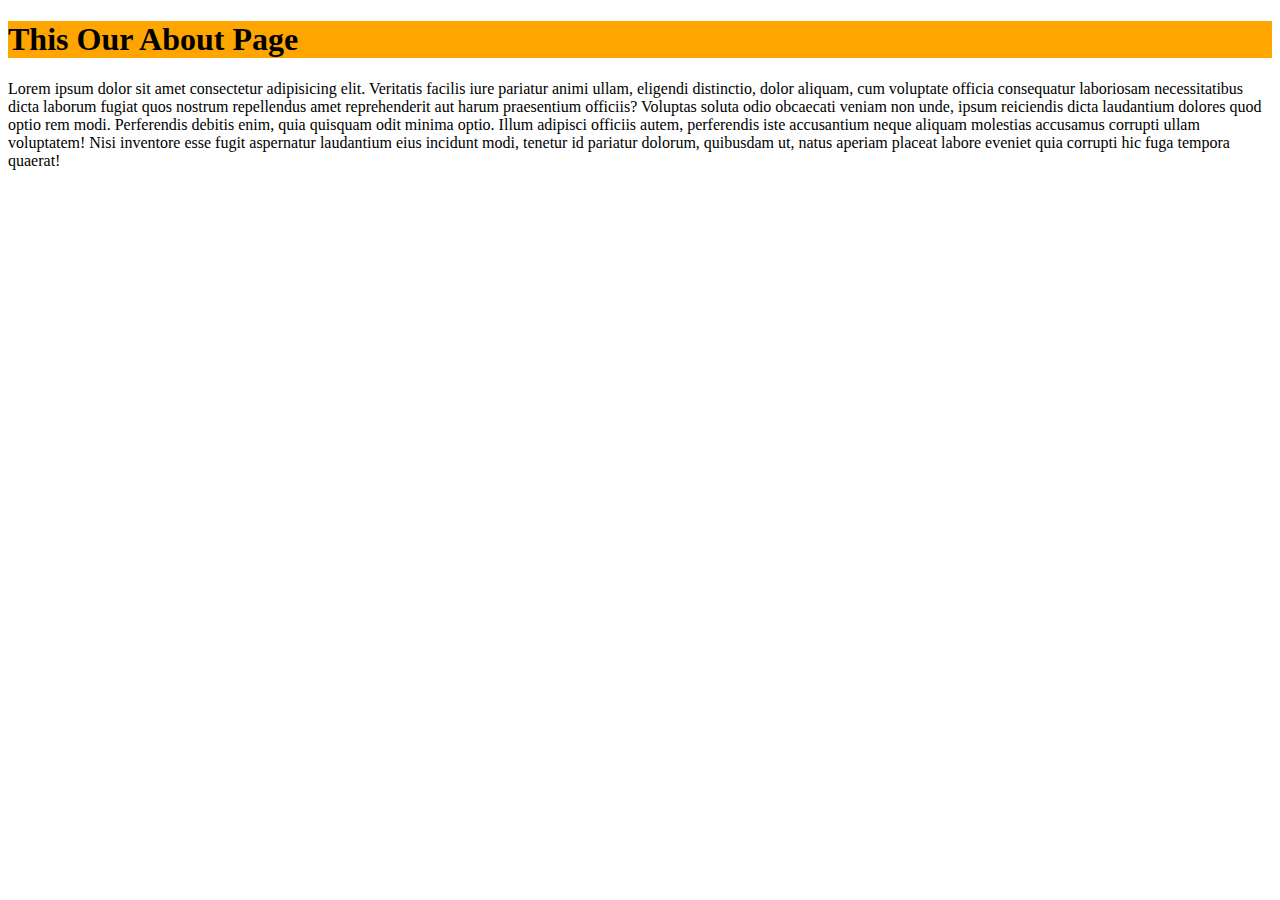
==== Pages/About.html @ 893280b5 "My first css commit" ====
<!DOCTYPE html>
<html lang="en">
<head>
    <meta charset="UTF-8">
    <meta http-equiv="X-UA-Compatible" content="IE=edge">
    <meta name="viewport" content="width=device-width, initial-scale=1.0">
    <title>About us PAge</title>
    <style>
        #mycapacitybay {background-color: orange;}
    </style>
</head>
<body>
    <h1 id="mycapacitybay">This Our About Page</h1>
    <p>Lorem ipsum dolor sit amet consectetur adipisicing elit. Veritatis facilis iure pariatur animi ullam, eligendi distinctio, dolor aliquam, cum voluptate officia consequatur laboriosam necessitatibus dicta laborum fugiat quos nostrum repellendus amet reprehenderit aut harum praesentium officiis? Voluptas soluta odio obcaecati veniam non unde, ipsum reiciendis dicta laudantium dolores quod optio rem modi. Perferendis debitis enim, quia quisquam odit minima optio. Illum adipisci officiis autem, perferendis iste accusantium neque aliquam molestias accusamus corrupti ullam voluptatem! Nisi inventore esse fugit aspernatur laudantium eius incidunt modi, tenetur id pariatur dolorum,
 quibusdam ut, natus aperiam placeat labore eveniet quia corrupti hic fuga tempora quaerat!</p>
</body>
</html>
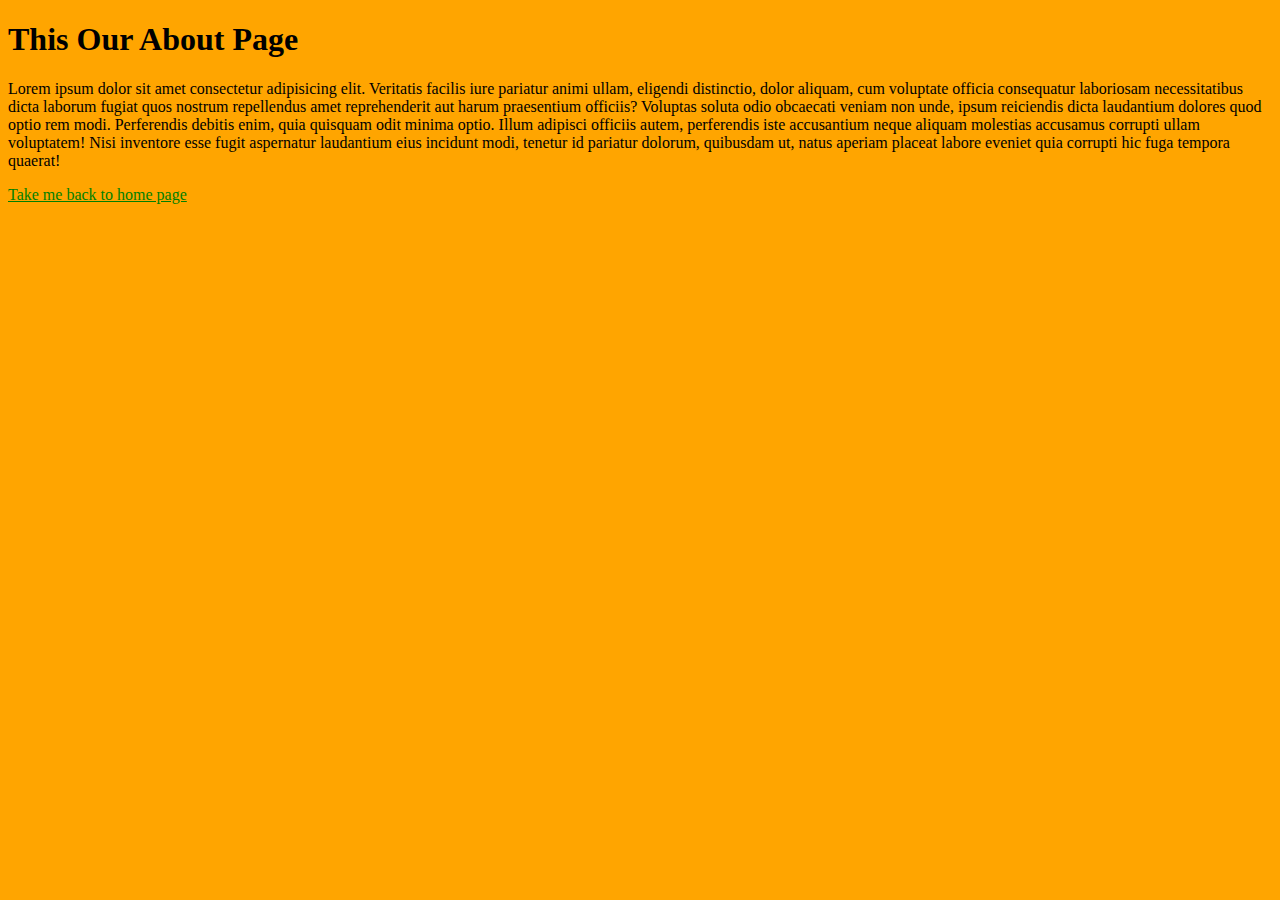
==== commit 06cb2451: "my second commit" ====
--- a/Pages/About.html
+++ b/Pages/About.html
@@ -9,9 +9,12 @@
         #mycapacitybay {background-color: orange;}
     </style>
 </head>
-<body>
-    <h1 id="mycapacitybay">This Our About Page</h1>
+<body id="mycapacitybay">
+    <div >
+    <h1>This Our About Page</h1>
     <p>Lorem ipsum dolor sit amet consectetur adipisicing elit. Veritatis facilis iure pariatur animi ullam, eligendi distinctio, dolor aliquam, cum voluptate officia consequatur laboriosam necessitatibus dicta laborum fugiat quos nostrum repellendus amet reprehenderit aut harum praesentium officiis? Voluptas soluta odio obcaecati veniam non unde, ipsum reiciendis dicta laudantium dolores quod optio rem modi. Perferendis debitis enim, quia quisquam odit minima optio. Illum adipisci officiis autem, perferendis iste accusantium neque aliquam molestias accusamus corrupti ullam voluptatem! Nisi inventore esse fugit aspernatur laudantium eius incidunt modi, tenetur id pariatur dolorum,
- quibusdam ut, natus aperiam placeat labore eveniet quia corrupti hic fuga tempora quaerat!</p>
+       quibusdam ut, natus aperiam placeat labore eveniet quia corrupti hic fuga tempora quaerat!</p>
+     </div> 
+     <a href="../index.html" style="color:green;" >Take me back to home page</a>
 </body>
 </html>